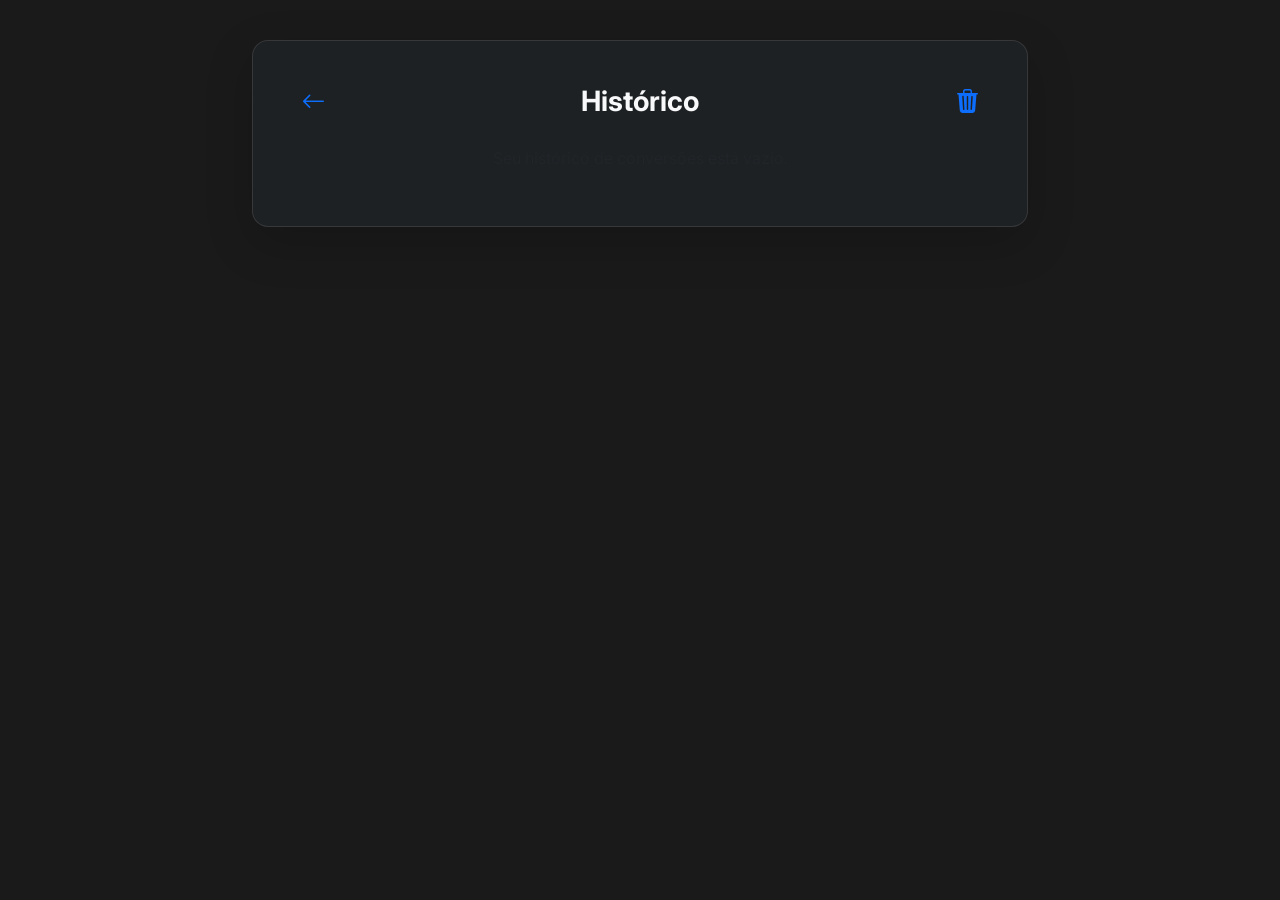
==== historico.html @ 621aafb5 "Atualização do Conversor de Moedas" ====
<!DOCTYPE html>
<html lang="pt-BR">
<head>
    <meta charset="UTF-8">
    <meta name="viewport" content="width=device-width, initial-scale=1.0">
    <title>Histórico - Conversor 2.0</title>
    
    <link rel="shortcut icon" href="imgs/favicon-16x16.png" type="image">
    <link href="https://cdn.jsdelivr.net/npm/bootstrap@5.3.3/dist/css/bootstrap.min.css" rel="stylesheet"
        integrity="sha384-QWTKZyjpPEjISv5WaRU9OFeRpok6YctnYmDr5pNlyT2bRjXh0JMhjY6hW+ALEwIH" crossorigin="anonymous">
    <link href="https://cdn.jsdelivr.net/npm/bootstrap-icons@1.11.3/font/bootstrap-icons.min.css" rel="stylesheet">
    <link href="https://fonts.googleapis.com/css2?family=Inter:wght@400;500;700&display=swap" rel="stylesheet">
    
    <link rel="stylesheet" href="style.css">
</head>
<body>
    <div class="background-gradient"></div>

    <main class="container converter-container">
        
        <section class="card glass-card shadow-lg mb-4">
            <div class="card-body">
                
                <header class="d-flex justify-content-between align-items-center mb-4">
                    
                    <a href="index.html" class="btn btn-icon-swap btn-back" 
                       aria-label="Voltar para o conversor" title="Voltar">
                        <i class="bi bi-arrow-left"></i>
                    </a>
                    
                    <h1 class="h3 fw-bold text-light mb-0 text-center">Histórico</h1>
                    
                    <button type="button" class="btn btn-danger btn-icon-swap" 
                            id="btn-limpar-historico" aria-label="Limpar histórico" title="Limpar Histórico">
                        <i class="bi bi-trash3-fill"></i>
                    </button>
                </header>

                <div id="lista-historico" class="list-group">
                    
                    <p id="historico-vazio" class="text-center text-light-secondary" style="display: none;">
                        Seu histórico de conversões está vazio.
                    </p>

                    </div>
            </div>
        </section>
    </main>

    <script src="https://cdn.jsdelivr.net/npm/bootstrap@5.3.3/dist/js/bootstrap.bundle.min.js"
        integrity="sha384-YvpcrYf0tY3lHB60NNkmXc5s9fDVZLESaAA55NDzOxhy9GkcIdslK1eN7N6jIeHz" crossorigin="anonymous"></script>
    
    <script src="historico.js"></script>
</body>
</html>
---- style.css ----
:root {
    --primary-color: #0d6efd;
    --primary-dark: #0a58ca;
    --bg-dark: #1a1a1a; 
    --text-light: #f8f9fa; 
    --text-light-secondary: rgba(255, 255, 255, 0.6); 
    
   
    --glass-bg: rgba(33, 37, 41, 0.7);
    --glass-border: rgba(255, 255, 255, 0.1); 
    
    --card-shadow: 0 10px 30px rgba(0, 0, 0, 0.1);
    --card-radius: 1rem;
}

body {
    font-family: 'Inter', sans-serif;
    background-color: var(--bg-dark); 
    color: var(--text-light); 
    padding-top: 2.5rem;
    padding-bottom: 2.5rem;
    overflow-x: hidden;
}



.converter-container {
    max-width: 800px;
    margin: auto;
}

.glass-card {
    background: var(--glass-bg); 
    backdrop-filter: blur(10px);
    -webkit-backdrop-filter: blur(10px);
    border-radius: var(--card-radius);
    box-shadow: var(--card-shadow);
    border: 1px solid var(--glass-border); 
    animation: fadeIn 0.5s ease-out forwards;
    opacity: 0;
}

@keyframes fadeIn {
    from {
        opacity: 0;
        transform: translateY(20px);
    }
    to {
        opacity: 1;
        transform: translateY(0);
    }
}

.glass-card + .glass-card {
    animation-delay: 0.2s;
}

.card-body {
    padding: 2.5rem;
}

.form-label {
    color: var(--text-light-secondary); 
}

.form-control-lg, .form-select-lg {
    border-radius: 0.75rem;
    border: 1px solid #ced4da;
    font-size: 1.1rem;
    font-weight: 500;
}

.form-control-lg:focus, .form-select-lg:focus {
    box-shadow: 0 0 0 0.25rem rgba(13, 110, 253, 0.25);
    border-color: var(--primary-color);
}

.btn-icon-swap {
    font-size: 1.5rem;
    color: var(--primary-color);
    background-color: transparent;
    border: none;
    padding: 0.5rem;
    line-height: 1;
    transition: transform 0.3s ease, color 0.3s ease;
}

.btn-icon-swap:hover {
    color: var(--primary-dark);
    transform: rotate(180deg);
}

.btn-icon-swap:focus-visible {
    outline: 2px solid var(--primary-color);
    border-radius: 50%;
}

#area-resultado {
    margin-top: 2rem;
    display: block;
}

.texto-resultado-base {
    font-size: 1.25rem;
    font-weight: 500;
    color: inherit; 
}

.valor-resultado-final {
    font-size: 2.5rem;
    font-weight: 700;
    color: var(--primary-color);
    word-break: break-all;
    animation: fadeIn 0.3s ease;
}

.loader {
    display: none;
    width: 2rem;
    height: 2rem;
    border: 4px solid #f3f3f3;
    border-top: 4px solid var(--primary-color);
    border-radius: 50%;
    animation: spin 1s linear infinite;
    margin: 0 auto 10px;
}

@keyframes spin {
    0% { transform: rotate(0deg); }
    100% { transform: rotate(360deg); }
}

.chart-container {
    position: relative;
    height: 300px;
}


.chart-container {
    background-color: rgba(255, 255, 255, 0.05); 
    border-radius: 0.5rem;
    padding: 10px;
}

h2#titulo-grafico {
    color: var(--text-light);
}

footer {
    animation: fadeIn 0.5s ease-out 0.4s forwards;
    opacity: 0;
}

#data-atualizacao {
    font-weight: 500;
    background-color: rgba(255, 255, 255, 0.777);
    padding: 0.25rem 0.75rem;
    border-radius: 1rem;
    color: var(--text-light-secondary); 
}

@media (max-width: 767px) {
    body {
        padding-top: 1.5rem;
        padding-bottom: 1.5rem;
    }
    
    .card-body {
        padding: 1.5rem;
    }

    h1.h3 {
        font-size: 1.5rem;
    }

    .btn-icon-swap {
        margin-top: 0.5rem; 
        margin-bottom: 0.5rem;
        transform: rotate(90deg);
    }

    .btn-icon-swap:hover {
        transform: rotate(270deg);
    }

    .valor-resultado-final {
        font-size: 2rem;
    }

    .chart-container {
        height: 250px;
    }
}

/* estilo historico */
.btn-history {
    position: fixed;
    bottom: 25px;
    right: 25px;
    width: 60px;      
    height: 60px;
    border-radius: 50%; 
    font-size: 1.75rem; 
    display: flex;
    align-items: center;
    justify-content: center;
    z-index: 1050;
   
}

.list-group-item.history-item {
    background-color: rgba(255, 255, 255, 0.05); 
    border: none;
    color: var(--text-light);
    margin-bottom: 10px;
    border-radius: 0.5rem; 
    border: 1px solid var(--glass-border);
    transition: background-color 0.2s ease;
}
.list-group-item.history-item:hover {
    background-color: rgba(255, 255, 255, 0.1);
}

.history-item .from {
    font-size: 1.1rem;
    font-weight: 500;
    color: var(--text-light-secondary); 
}

.history-item .to {
    font-size: 1.5rem;
    font-weight: 700;
    color: var(--primary-color);
}

.history-item .date {
    font-size: 0.85rem;
    color: var(--text-light-secondary);
}


.btn-icon-swap:hover {
    transform: rotate(180deg); 
}

.btn-back:hover {
    transform: none; 
    color: var(--primary-dark);
}
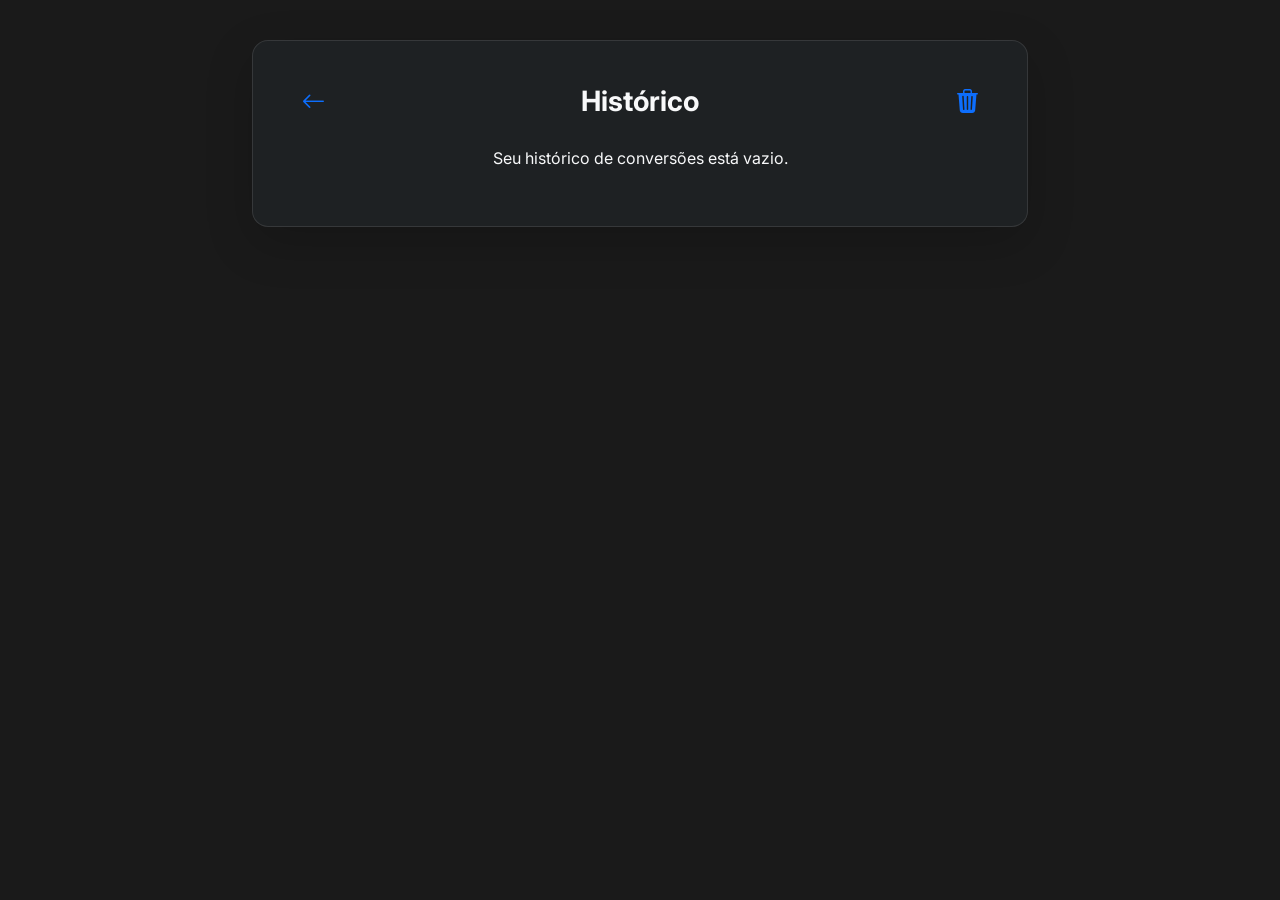
==== commit a1142139: "Pequenas melhorias no código de historico.js para melhor clareza e funcionalidade." ====
--- a/historico.html
+++ b/historico.html
@@ -3,7 +3,7 @@
 <head>
     <meta charset="UTF-8">
     <meta name="viewport" content="width=device-width, initial-scale=1.0">
-    <title>Histórico - Conversor 2.0</title>
+    <title>Histórico</title>
     
     <link rel="shortcut icon" href="imgs/favicon-16x16.png" type="image">
     <link href="https://cdn.jsdelivr.net/npm/bootstrap@5.3.3/dist/css/bootstrap.min.css" rel="stylesheet"
@@ -38,7 +38,7 @@
 
                 <div id="lista-historico" class="list-group">
                     
-                    <p id="historico-vazio" class="text-center text-light-secondary" style="display: none;">
+                    <p id="historico-vazio" class="text-center text-light" style="display: none;">
                         Seu histórico de conversões está vazio.
                     </p>
 
